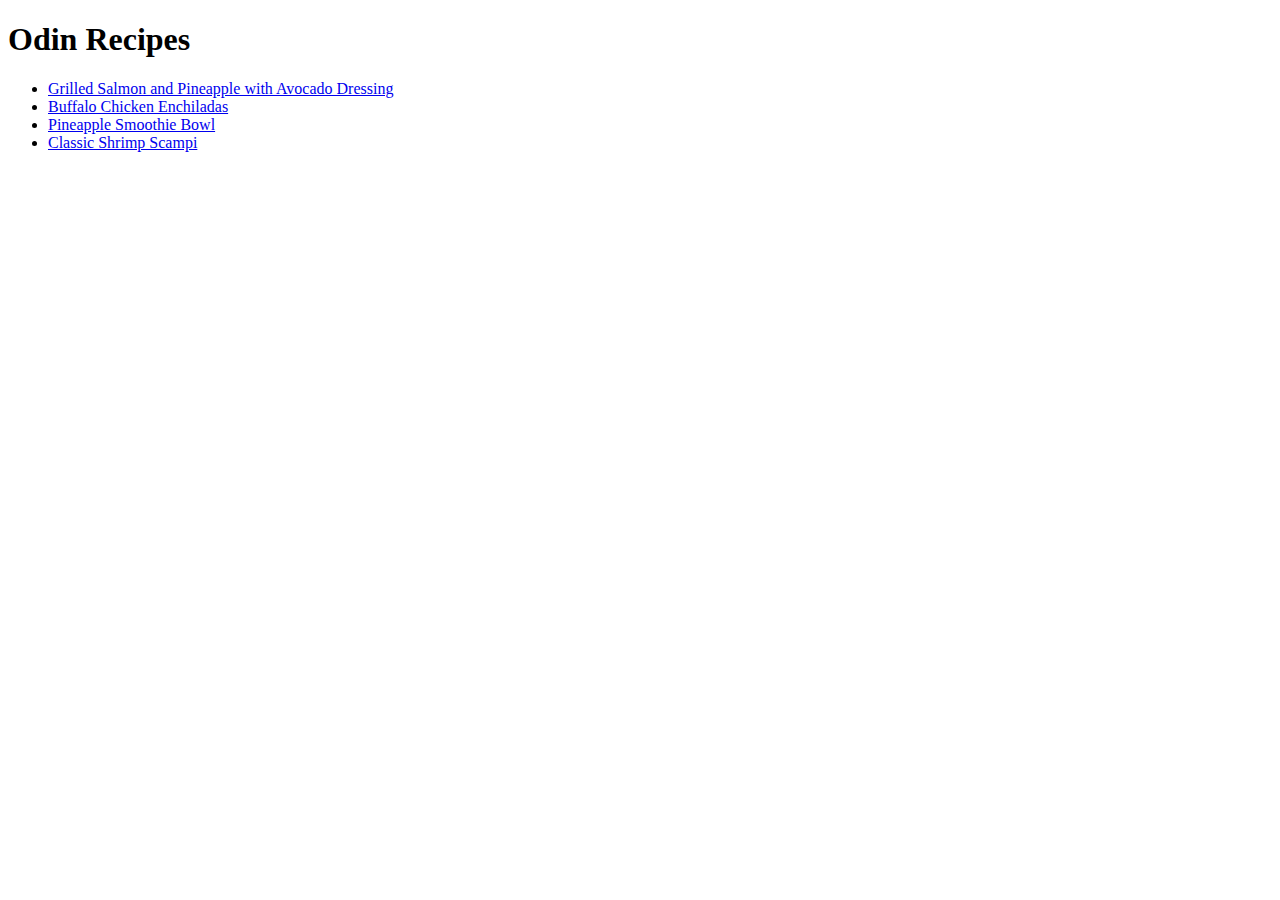
==== index.html @ a407299f "Create Description, Ingredients, Directions and Upload Images" ====
<!DOCTYPE html>
<html lang="en">
  <head>
    <meta charset="UTF-8">
    <title>Odin Recipes</title>
  </head>
  <body>
    <H1>Odin Recipes</H1>
    <ul>
      <li><a href="recipes/grilled-salmon-and-pineapple-with-avocado-dressing.html">Grilled Salmon and Pineapple with Avocado Dressing</a></li>
      <li><a href="recipes/buffalo-chicken-enchiladas.html">Buffalo Chicken Enchiladas</a></li>
      <li><a href="recipes/pineapple-smoothie-bowl.html">Pineapple Smoothie Bowl</a></li>
      <li><a href="recipes/classic-shrimp-scampi.html">Classic Shrimp Scampi</a></li>
    </ul>
  </body>
</html>
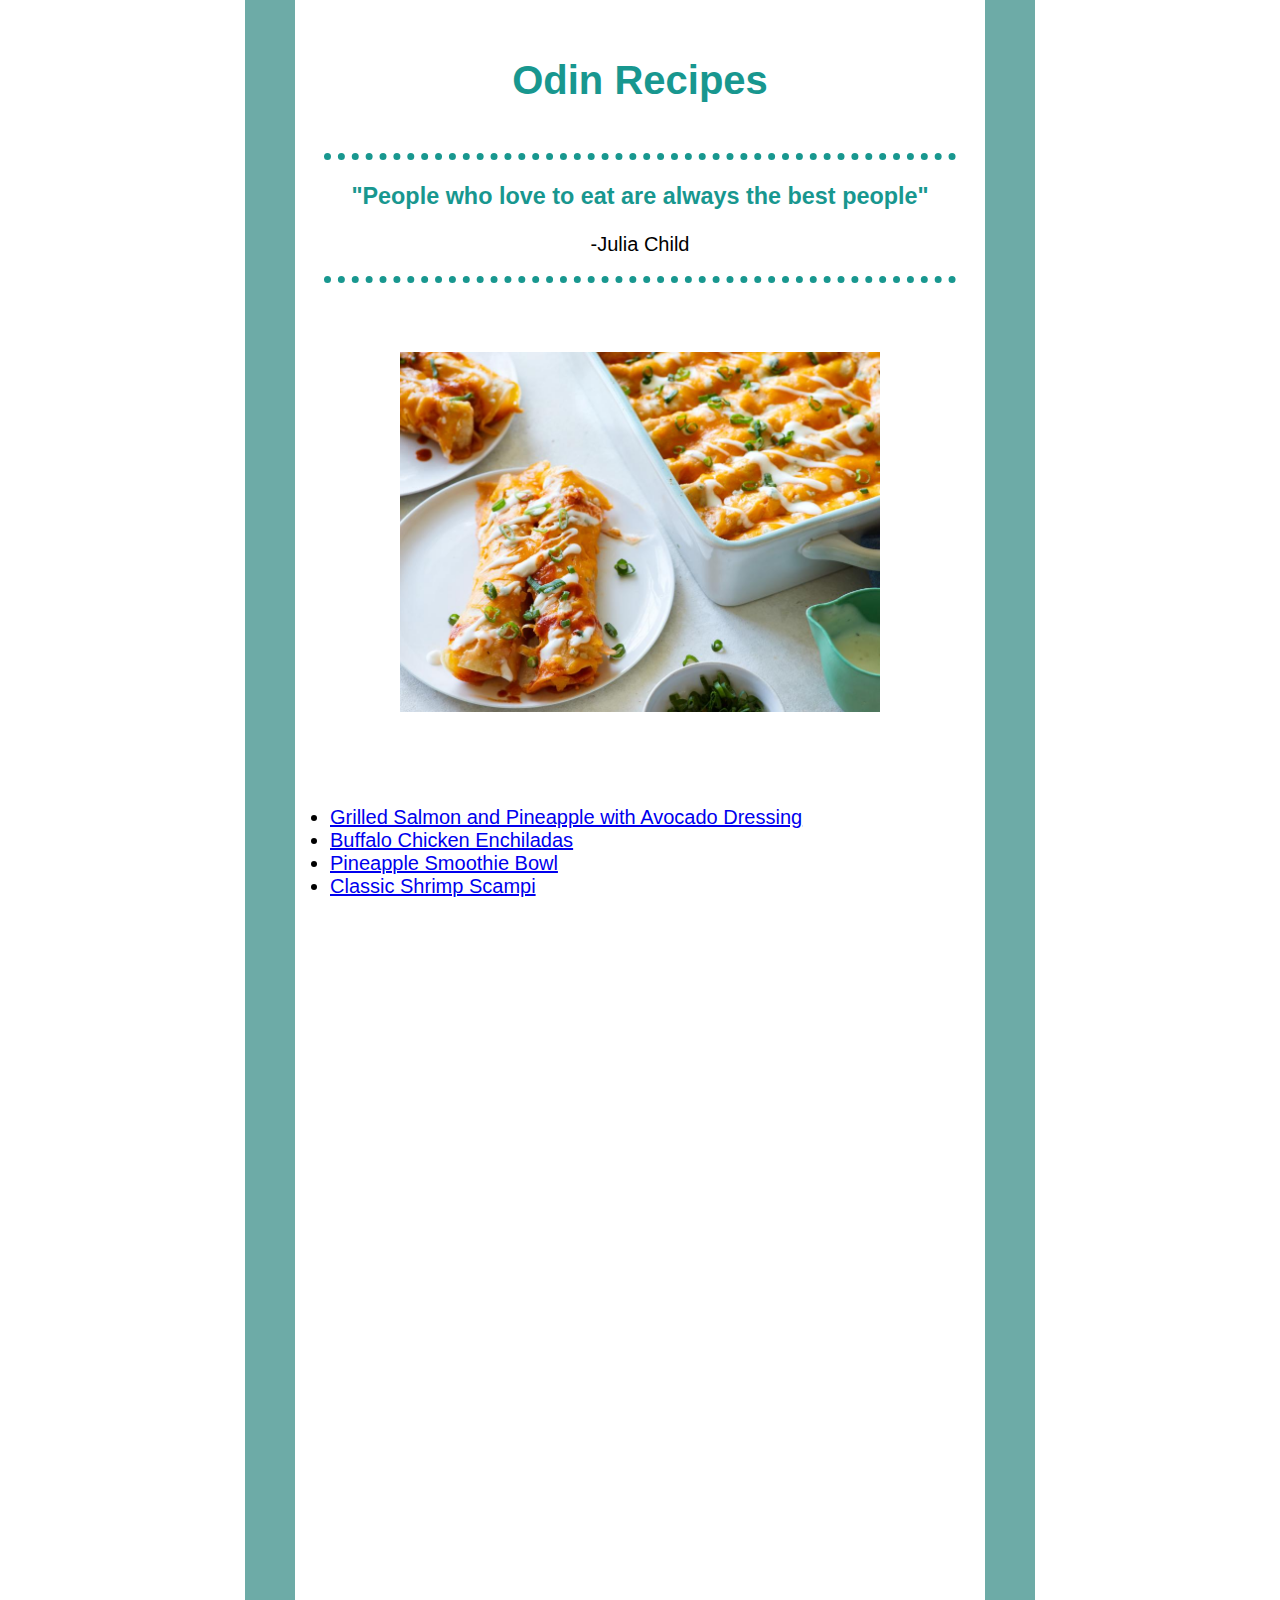
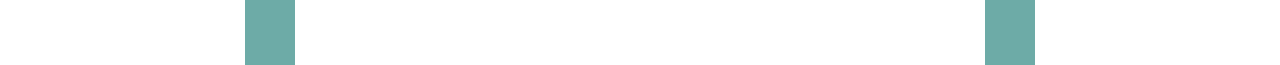
==== commit c06f1531: "Add CSS to pineapple smothie and grilled salmon recipes" ====
--- a/index.html
+++ b/index.html
@@ -3,14 +3,36 @@
   <head>
     <meta charset="UTF-8">
     <title>Odin Recipes</title>
+    <link rel="stylesheet" href="styles.css">
   </head>
   <body>
-    <H1>Odin Recipes</H1>
+    <div class="vertical-line-left"></div>
+    <div class="vertical-line-right"></div>
+    <br>
+    <h1>Odin Recipes</h1>
+    <br>
+    <div class="div-hr"></div>
+    <div class="quote">
+    <h3>"People who love to eat are always the best people"</h3>
+    <p>-Julia Child</p>
+    <div class="div-hr"></div>
+    </div>
+    <br>
+    <br>
+    <br>
+    <div class="content">
+    <div class="recipe-image">
+      <img src="./images/buffalo-chicken-enchiladas.jpg" alt="Buffalo Chicken Enchiladas" width="480" height="360"/>
+    </div>
+    <br>
+    <br>
+    <br>
     <ul>
       <li><a href="recipes/grilled-salmon-and-pineapple-with-avocado-dressing.html">Grilled Salmon and Pineapple with Avocado Dressing</a></li>
       <li><a href="recipes/buffalo-chicken-enchiladas.html">Buffalo Chicken Enchiladas</a></li>
       <li><a href="recipes/pineapple-smoothie-bowl.html">Pineapple Smoothie Bowl</a></li>
       <li><a href="recipes/classic-shrimp-scampi.html">Classic Shrimp Scampi</a></li>
     </ul>
+    </div>
   </body>
 </html>--- a/styles.css
+++ b/styles.css
@@ -0,0 +1,85 @@
+body {
+  font-family:'Trebuchet MS', 'Lucida Sans Unicode', 'Lucida Grande', 'Lucida Sans', Arial, sans-serif;
+  font-size: 20px;
+  color: black;
+  background-color: white
+}
+ h1 {
+  font-family: Optima, sans-serif;
+  text-align: center;
+  color: #18978F
+ } 
+ 
+ h3 {
+  font-family: Optima, sans-serif;
+  color: #18978F
+}
+
+div.recipe-image {
+  text-align: center;
+}
+.div-hr {
+  width: 50%; 
+  margin: 0 25% 0 25%;
+  border-top: 7px dotted;
+  max-width: 800px;
+  color: #18978F
+}     
+.description {
+  text-align: center;
+}
+.descr-p {
+  text-align:center;
+}
+p.container {
+  text-align: center;
+  border: none;
+  max-width: 700px;
+  margin: auto;
+}
+div.content{
+  border: none;
+  max-width: 700px;
+  margin: auto;
+}
+div.quote {
+  text-align: center;
+}
+.vertical-line-left {
+  border-left: 50px solid #6daba7;
+  height: 1670px;
+  position: absolute;
+  left: 25%;
+  margin-left: -75px;
+  top: -5px;
+}
+.vertical-line-right {
+  border-right: 50px solid #6daba7;
+  height: 1670px;
+  position: absolute;
+  right: 25%;
+  margin-right: -75px;
+  top: -5px;
+}
+
+.vertical-line-right1 {
+  border-right: 50px solid #6daba7;
+  height: 2100px;
+  position: absolute;
+  right: 25%;
+  margin-right: -75px;
+  top: -5px;
+}
+
+.vertical-line-left1 {
+  border-left: 50px solid #6daba7;
+  height: 2100px;
+  position: absolute;
+  left: 25%;
+  margin-left: -75px;
+  top: -5px;
+}
+
+h4 {
+  color :#18978F;
+}